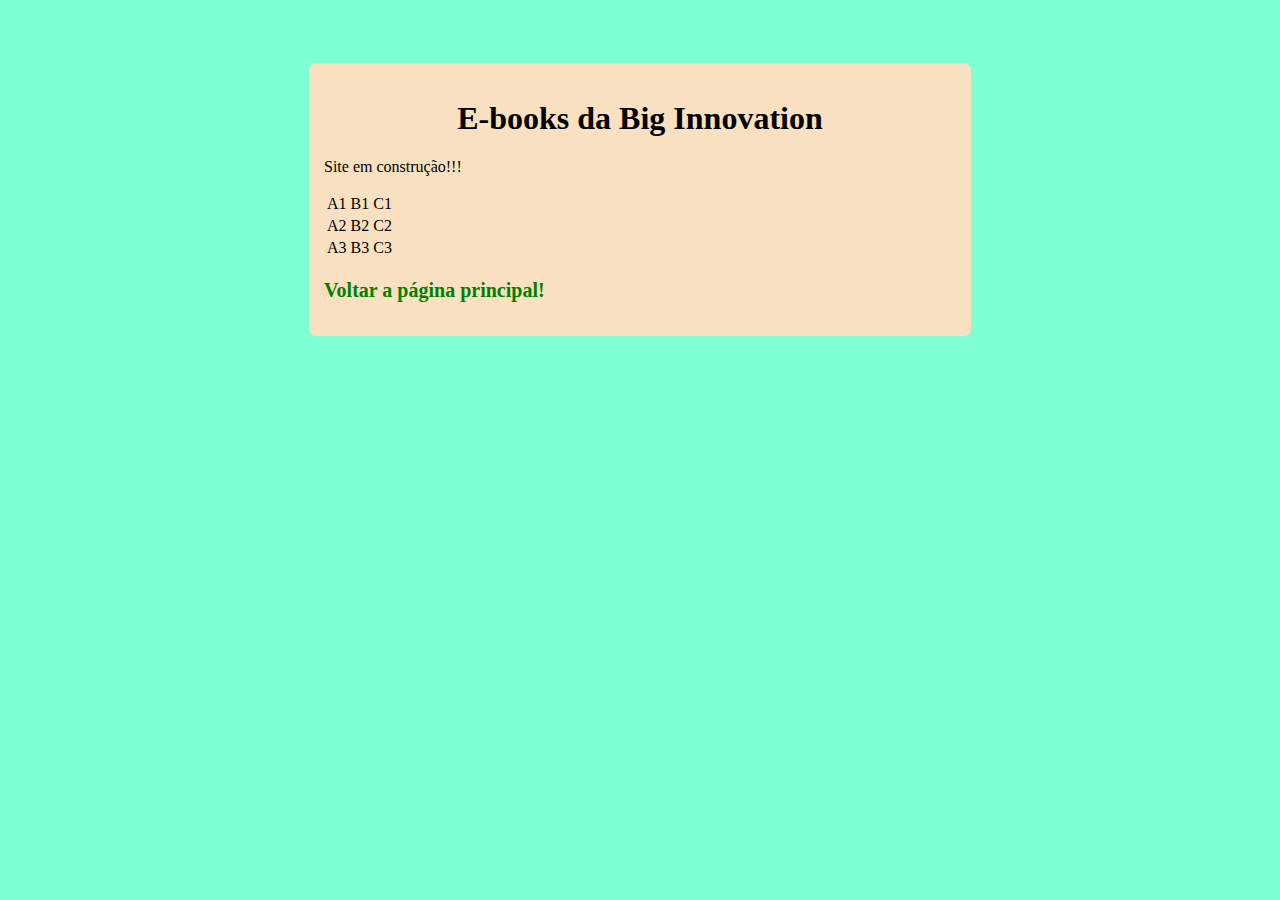
==== index2.html @ 8b997c66 "Serviços BigInnovation" ====
<!DOCTYPE html>
<html lang="en">
<head>
    <meta charset="UTF-8">
    <meta name="viewport" content="width=device-width, initial-scale=1.0">
    <link rel="stylesheet" type="text/css" href="main.css">
    <script type="text/javascript" src="script.js"></script>
    <title>E-books</title>
</head>
<body>

    <div class="bloco1">
        <h1 class="titulo10">E-books da Big Innovation</h1>

    <p>Site em construção!!!</p>

    <table>
   
    <tr>
        <td>A1</td>
        <td>B1</td>
        <td>C1</td>
    </tr>

    <tr>
        <td>A2</td>
        <td>B2</td>
        <td>C2</td>
    </tr>

    <tr>
        <td>A3</td>
        <td>B3</td>
        <td>C3</td>
    </tr>

    </table>

    <h3>
    <a href="index.html">Voltar a página principal!</a>
    </h3>

    </div>
    
    
</body>
</html>
---- main.css ----
html {
    background-color: aquamarine;
}
a {
    text-decoration: none;
    color: green;
    font-size: 20px;
}
.bloco1{
    margin: 5% auto;
    padding: 15px 15px;
    width: 50%;
    height: 50%;
    border: 2px;
    background-color: rgb(248, 224, 192);
    border-radius: 7px;
    flex-direction: column;

}
img {
    height: 95px;
    width: 120px;
    position: relative;
    margin-top: -26px;
    border-radius: 7px;
    right: auto;
    
    
}
.titulo1{
    text-align: center;
    font-size: 45px;
    color: green;
}
.titulo2 {
    color: green;
}
.titulo3{
    color: darkgray;
}
.titulo4 {
    color: darkgray;
}
.titulo5 {
    color: darkgray;
}
.titulo10 {
    text-align: center;
}
button {
    cursor: pointer;
    background-color: yellow;
    font-size: 20px;
    font-weight: bold;
    border-radius: 7px;
}
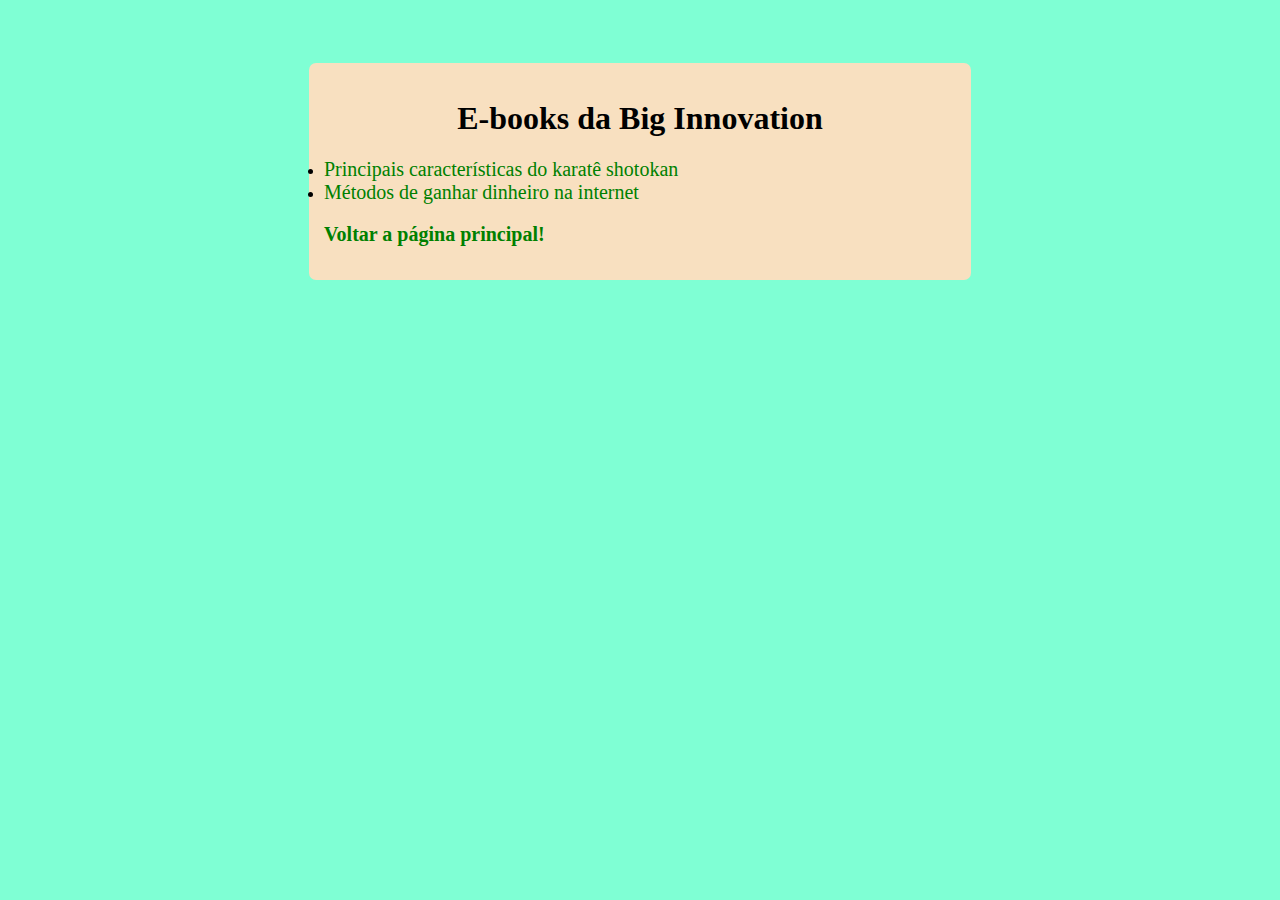
==== commit a92eac26: "Reatualização pdfs 1.2" ====
--- a/index2.html
+++ b/index2.html
@@ -12,29 +12,14 @@
     <div class="bloco1">
         <h1 class="titulo10">E-books da Big Innovation</h1>
 
-    <p>Site em construção!!!</p>
+    <li>
+        <a href="/PDFs/Principais Características do Karatê Shotokan.pdf" target="_blank">Principais características do karatê shotokan</a>
+    </li>
 
-    <table>
-   
-    <tr>
-        <td>A1</td>
-        <td>B1</td>
-        <td>C1</td>
-    </tr>
-
-    <tr>
-        <td>A2</td>
-        <td>B2</td>
-        <td>C2</td>
-    </tr>
-
-    <tr>
-        <td>A3</td>
-        <td>B3</td>
-        <td>C3</td>
-    </tr>
-
-    </table>
+    <li>
+        <a href="/PDFs/Ganhar dinheiro na internet.pdf">Métodos de ganhar dinheiro na internet</a>
+    </li>
+    
 
     <h3>
     <a href="index.html">Voltar a página principal!</a>
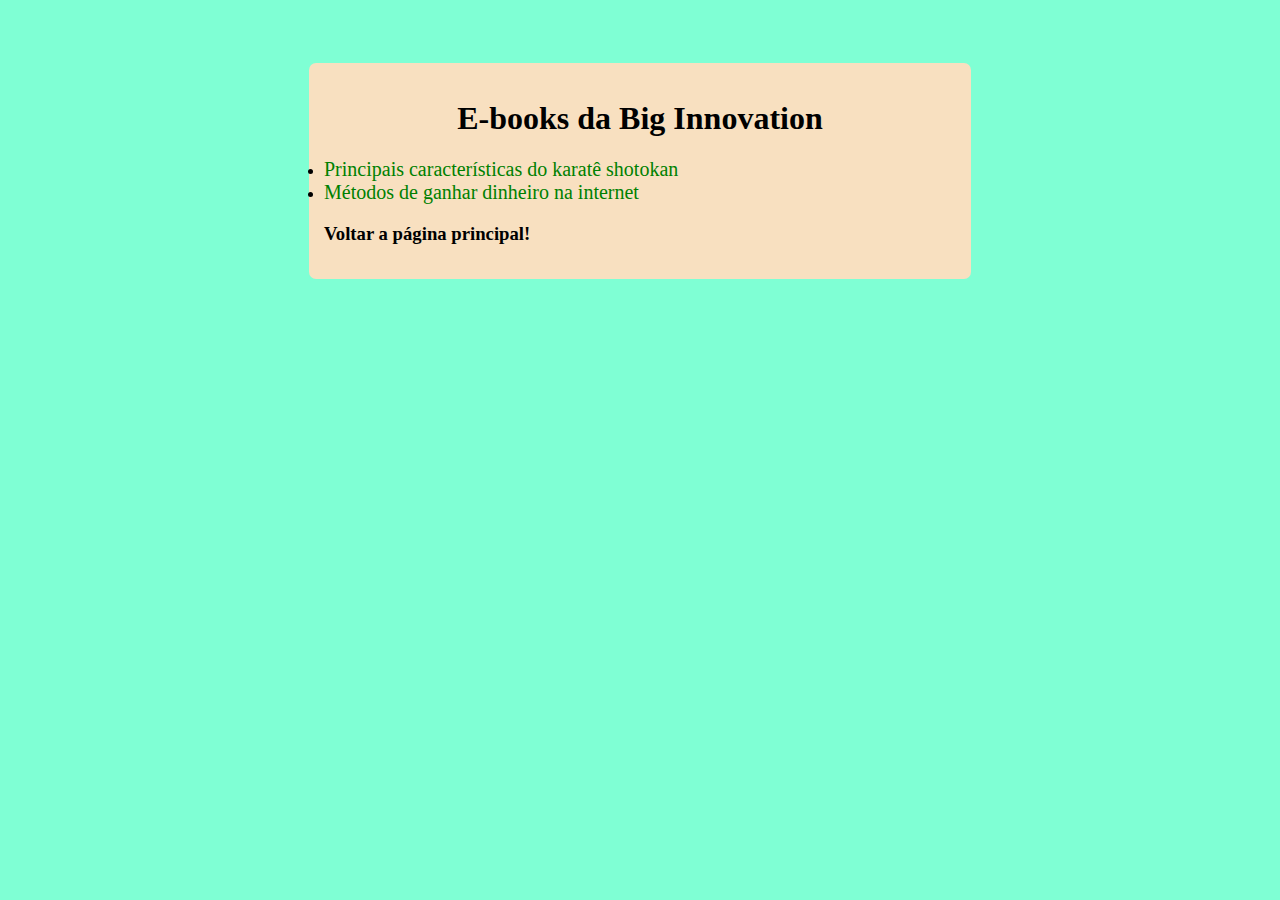
==== commit b5ec76d3: "direccionamento de página pelo javascript" ====
--- a/index2.html
+++ b/index2.html
@@ -21,8 +21,8 @@
     </li>
     
 
-    <h3>
-    <a href="index.html">Voltar a página principal!</a>
+    <h3 onclick="pag1()">
+        Voltar a página principal!
     </h3>
 
     </div>
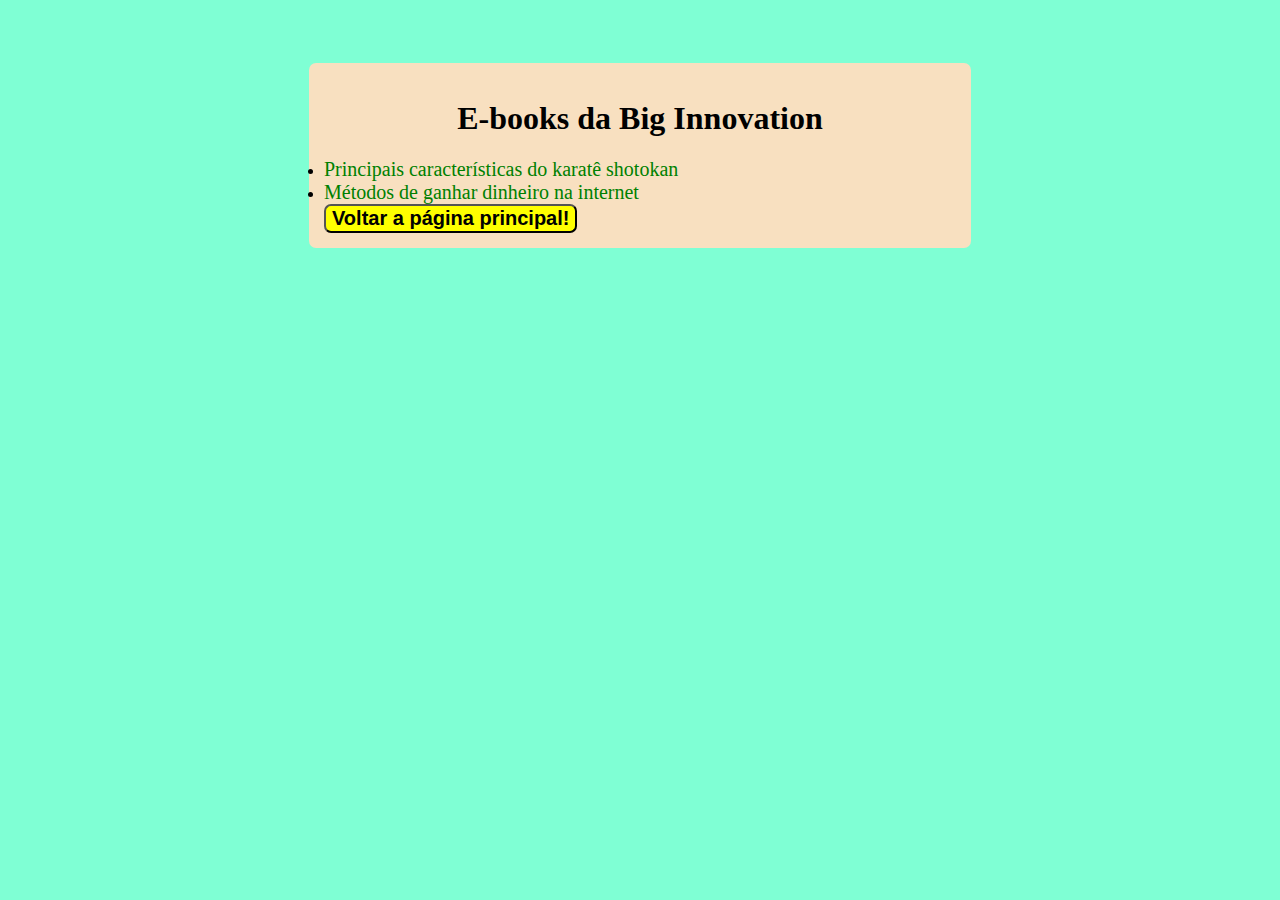
==== commit c83abcff: "criação de butão" ====
--- a/index2.html
+++ b/index2.html
@@ -21,9 +21,9 @@
     </li>
     
 
-    <h3 onclick="pag1()">
+    <button onclick="pag1()">
         Voltar a página principal!
-    </h3>
+    </button>
 
     </div>
     
